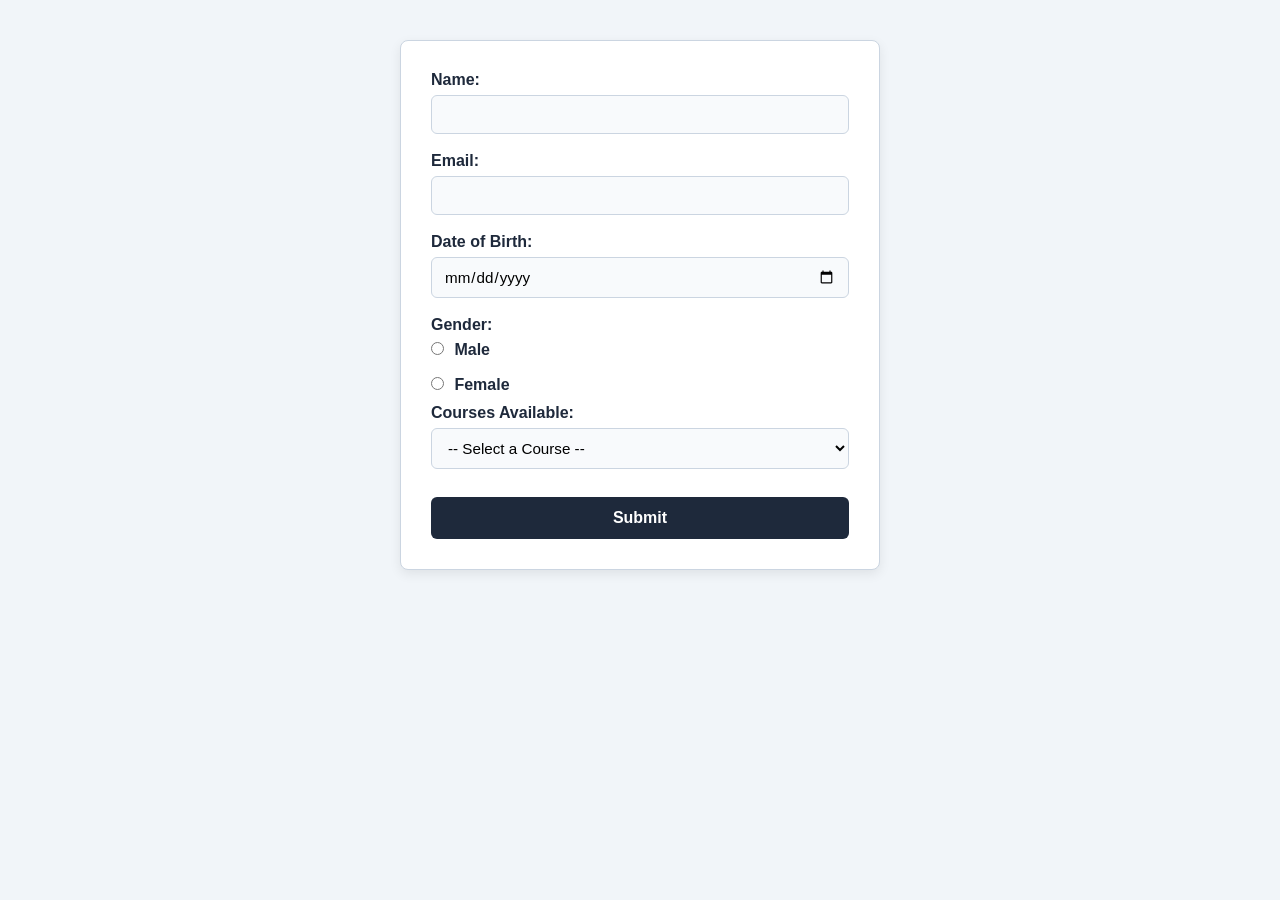
==== form.html @ 06405137 "Add files via upload" ====
<!DOCTYPE html>
<html lang="en">
    <head>
    <title>Enrollment Form</title>
    <link rel="stylesheet" href="form.css">
    </head>
    <body>
        <form action="pranav17.html" method="post">
            Name:<br>
            <input type="text" name="name" required><br>
            Email:<br>
            <input type="email" name="email" required><br>
            Date of Birth:<br>
            <input type="date" name="dob" required><br>
            Gender:<br>
            <input type="radio" name="gender" value="Male" required> Male<br>
            <input type="radio" name="gender" value="Female" required> Female<br>
            
            Courses Available:<br>

<select name="course_selection" id="courses">
    <option value="" disabled selected>-- Select a Course --</option>
    <option value="Computer">Computer</option>
    <option value="ECE">ECE</option>
    <option value="Mechanical">Mechanical</option>
    <option value="Chemical">Chemical</option>
    <option value="Robotics">Robotics</option>
    <option value="AI_ML">AI & ML</option>
</select><br>
            <input type="submit" value="Submit" class="submit-button">
        </form>
    </body>


</html>
---- form.css ----
* {
    margin: 0;
    padding: 0;
    box-sizing: border-box;
}

body {
    font-family: 'Segoe UI', Tahoma, Geneva, Verdana, sans-serif;
    background-color: #f1f5f9;
    color: #1e293b;
    padding: 40px 15px;
    display: flex;
    justify-content: center;
}

form {
    background-color: #ffffff;
    max-width: 480px;
    width: 100%;
    padding: 30px;
    border-radius: 8px;
    border: 1px solid #cbd5e1;
    box-shadow: 0 4px 12px rgba(0, 0, 0, 0.08);
    font-weight: 600;
}

/* Text, Email, Date, and Select Inputs */
input[type="text"],
input[type="email"],
input[type="date"],
select {
    width: 100%;
    padding: 10px 12px;
    margin-top: 6px;
    margin-bottom: 18px;
    border: 1px solid #cbd5e1;
    border-radius: 6px;
    font-size: 0.95rem;
    font-family: inherit;
    font-weight: normal;
    background-color: #f8fafc;
    transition: border-color 0.2s, box-shadow 0.2s;
}

input:focus,
select:focus {
    outline: none;
    border-color: #2563eb;
    background-color: #ffffff;
    box-shadow: 0 0 0 3px rgba(37, 99, 235, 0.15);
}

/* Radio Button Alignment */
input[type="radio"] {
    margin-top: 8px;
    margin-right: 6px;
    margin-bottom: 14px;
    cursor: pointer;
}

/* Submit Button */
.submit-button {
    width: 100%;
    background-color: #1e293b;
    color: #ffffff;
    padding: 12px;
    font-size: 1rem;
    font-weight: 600;
    border: none;
    border-radius: 6px;
    cursor: pointer;
    margin-top: 10px;
    transition: background-color 0.2s, transform 0.1s;
}

.submit-button:hover {
    background-color: #2563eb;
    transform: translateY(-1px);
}
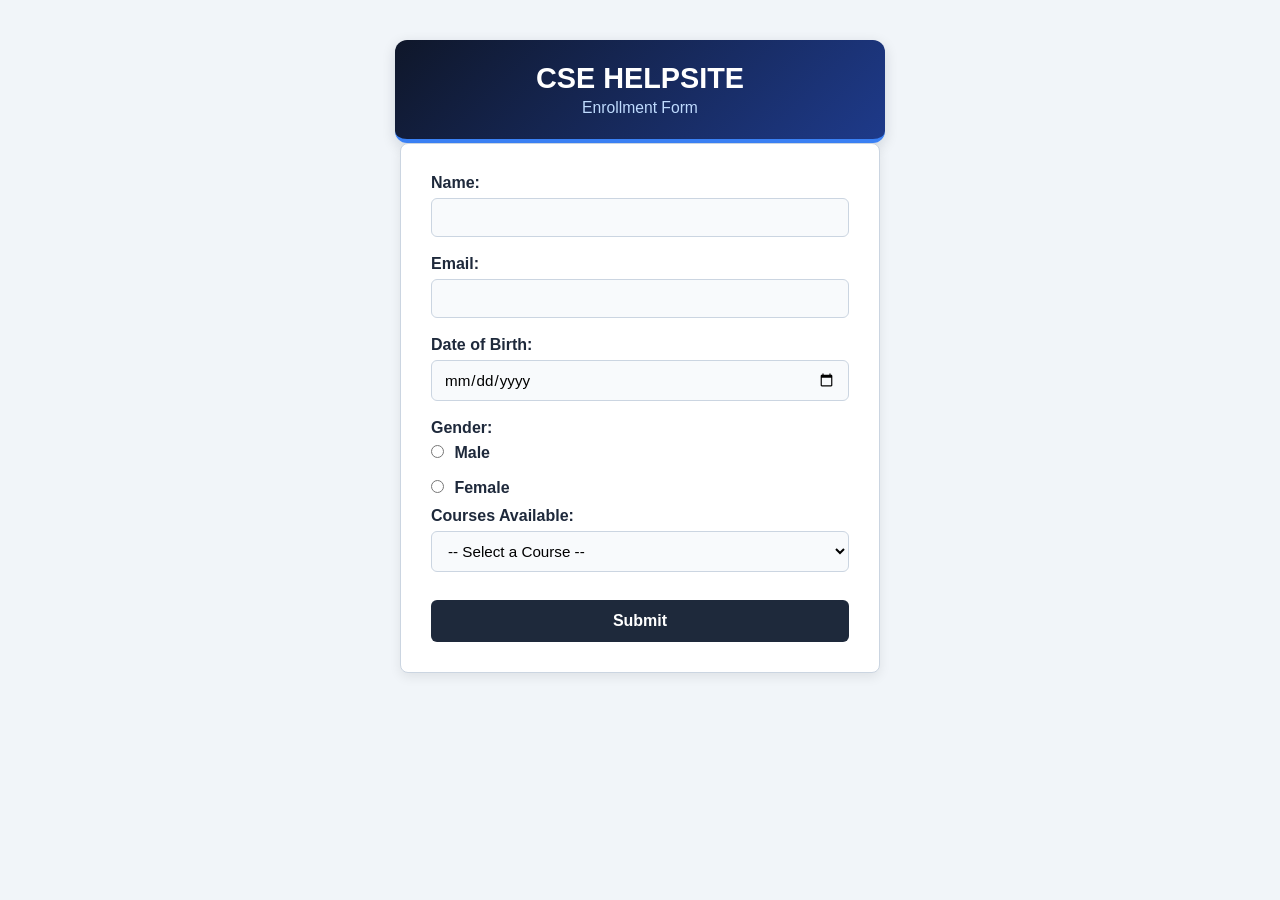
==== commit c02f7da0: "Add enrollment form header styling Add a CSE HELPSITE enrollment heading and style it to match the f" ====
--- a/form.html
+++ b/form.html
@@ -5,6 +5,10 @@
     <link rel="stylesheet" href="form.css">
     </head>
     <body>
+        <header>
+            <h1>CSE HELPSITE</h1>
+            <h4>Enrollment Form</h4>
+        </header>
         <form action="pranav17.html" method="post">
             Name:<br>
             <input type="text" name="name" required><br>
--- a/form.css
+++ b/form.css
@@ -10,7 +10,33 @@
     color: #1e293b;
     padding: 40px 15px;
     display: flex;
+    flex-direction: column;
     justify-content: center;
+    
+}
+header {
+    background: linear-gradient(135deg, #0f172a 0%, #1e3a8a 100%);
+    color: #ffffff;
+    max-width: 490px;
+    width: 100%;
+    padding: 22px 20px;
+    text-align: center;
+    border-radius: 12px;
+    border-bottom: 4px solid #3b82f6;
+    box-shadow: 0 4px 14px rgba(15, 23, 42, 0.14);
+    margin-bottom: 20px;
+    margin: 0 auto;
+}
+
+header h1 {
+    font-size: 1.8rem;
+    margin-bottom: 4px;
+}
+
+header h4 {
+    font-weight: 400;
+    color: #bfdbfe;
+    font-size: 0.98rem;
 }
 
 form {
@@ -22,6 +48,7 @@
     border: 1px solid #cbd5e1;
     box-shadow: 0 4px 12px rgba(0, 0, 0, 0.08);
     font-weight: 600;
+    margin: 0 auto;
 }
 
 /* Text, Email, Date, and Select Inputs */
